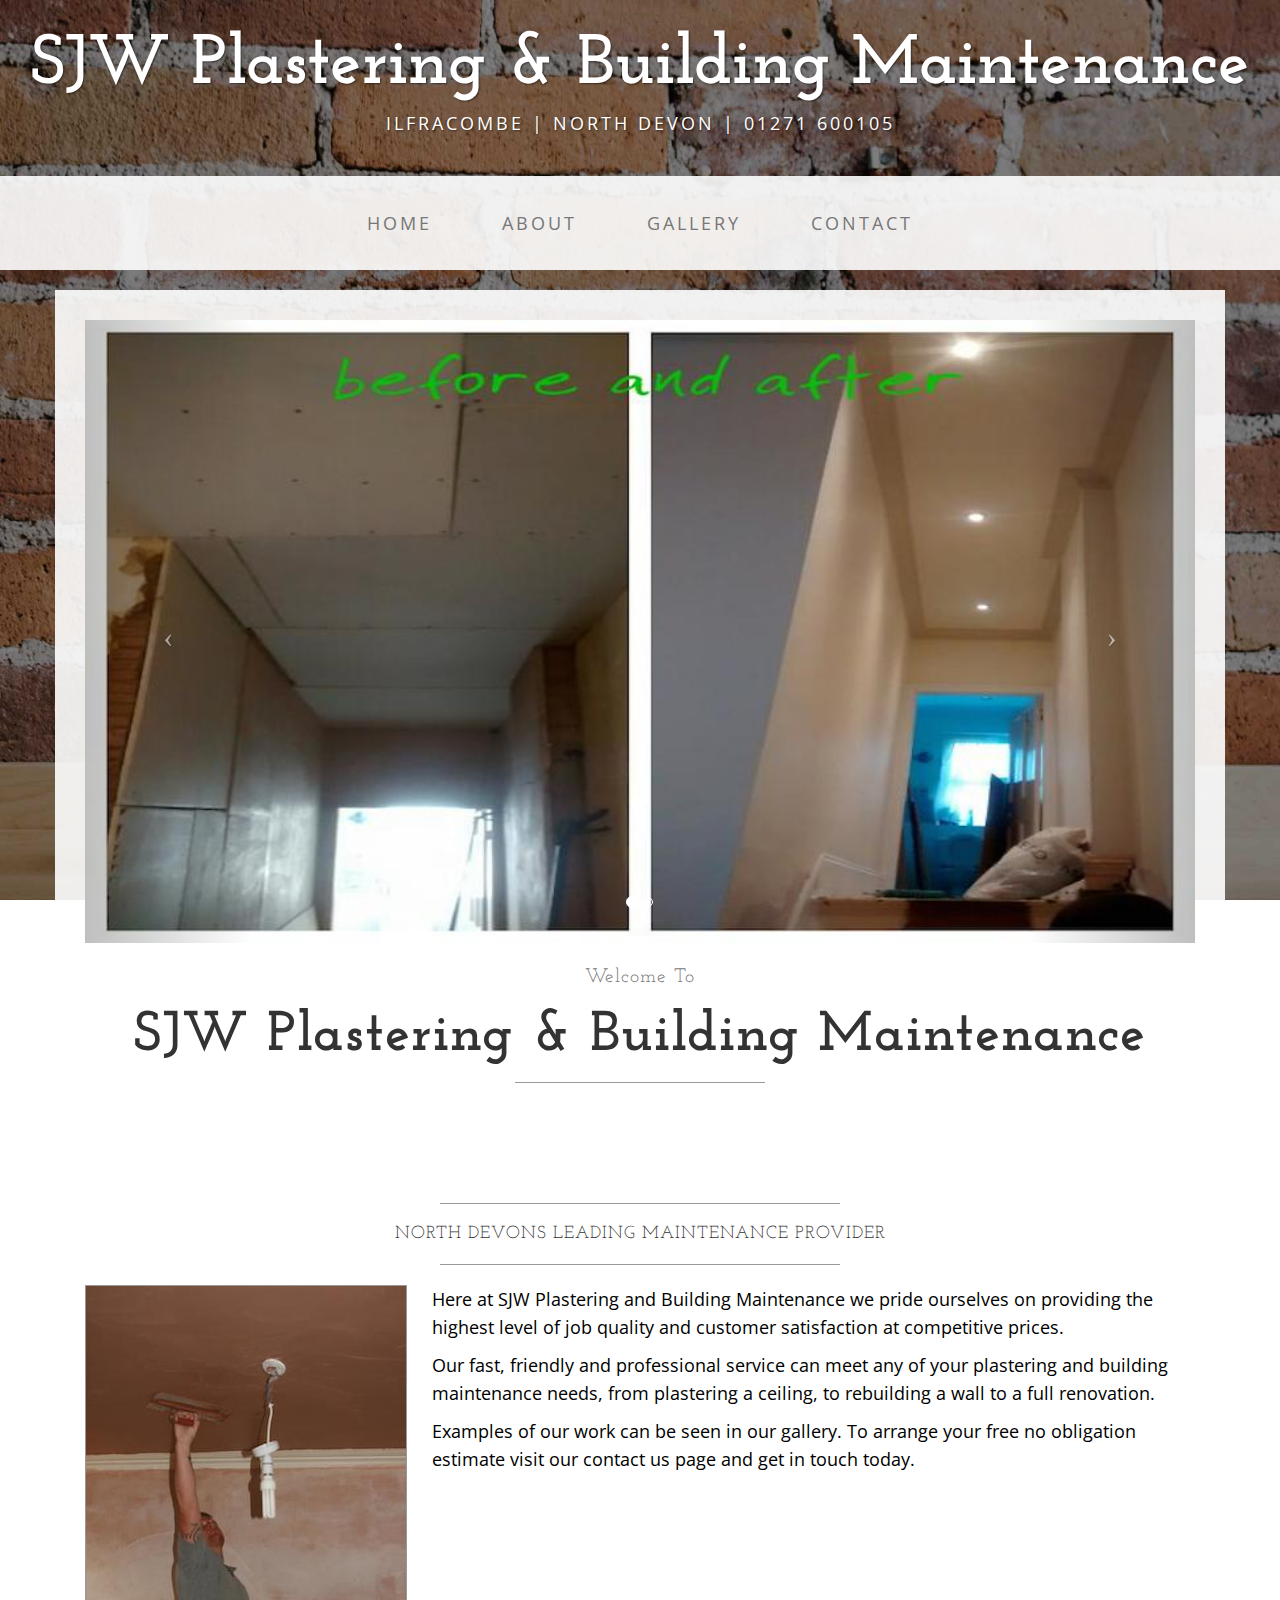
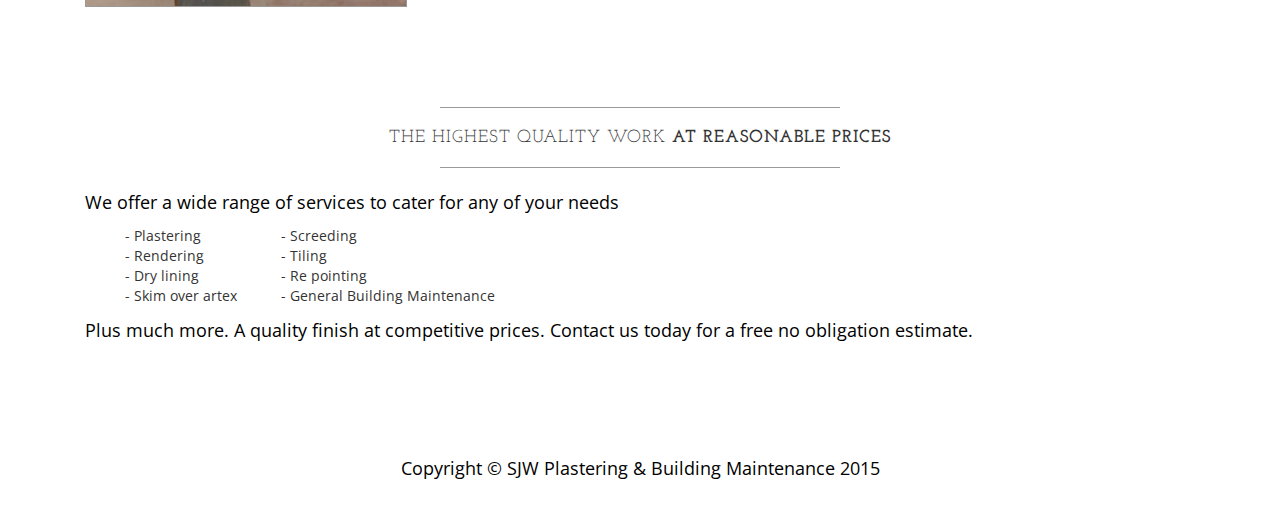
==== index.html @ bf3c6819 "fixes" ====
<!DOCTYPE html>
<html lang="en">

<head>

  <meta charset="utf-8">
  <meta http-equiv="X-UA-Compatible" content="IE=edge">
  <meta name="viewport" content="width=device-width, initial-scale=1">
  <meta name="description" content="">
  <meta name="author" content="">

  <title>SJW Plastering & Building Maintenance</title>

  <!-- Bootstrap Core CSS -->
  <link href="css/bootstrap.min.css" rel="stylesheet">

  <!-- Custom CSS -->
  <link href="css/business-casual.css" rel="stylesheet">

  <!-- Fonts -->
  <link href="http://fonts.googleapis.com/css?family=Open+Sans:300italic,400italic,600italic,700italic,800italic,400,300,600,700,800" rel="stylesheet" type="text/css">
  <link href="http://fonts.googleapis.com/css?family=Josefin+Slab:100,300,400,600,700,100italic,300italic,400italic,600italic,700italic" rel="stylesheet" type="text/css">

  <!-- HTML5 Shim and Respond.js IE8 support of HTML5 elements and media queries -->
  <!-- WARNING: Respond.js doesn't work if you view the page via file:// -->
  <!--[if lt IE 9]>
  <script src="https://oss.maxcdn.com/libs/html5shiv/3.7.0/html5shiv.js"></script>
  <script src="https://oss.maxcdn.com/libs/respond.js/1.4.2/respond.min.js"></script>
  <![endif]-->

</head>

<body>

  <div class="brand">SJW Plastering & Building Maintenance</div>
  <div class="address-bar">Ilfracombe | North Devon | 01271 600105</div>

  <!-- Navigation -->
  <nav class="navbar navbar-default" role="navigation">
    <div class="container">
      <!-- Brand and toggle get grouped for better mobile display -->
      <div class="navbar-header">
        <button type="button" class="navbar-toggle" data-toggle="collapse" data-target="#bs-example-navbar-collapse-1">
          <span class="sr-only">Toggle navigation</span>
          <span class="icon-bar"></span>
          <span class="icon-bar"></span>
          <span class="icon-bar"></span>
        </button>
        <!-- navbar-brand is hidden on larger screens, but visible when the menu is collapsed -->
        <a class="navbar-brand" href="index.html">SJW Plastering & Building Maintenance</a>
      </div>
      <!-- Collect the nav links, forms, and other content for toggling -->
      <div class="collapse navbar-collapse" id="bs-example-navbar-collapse-1">
        <ul class="nav navbar-nav">
          <li>
            <a href="index.html">Home</a>
          </li>
          <li>
            <a href="about.html">About</a>
          </li>
          <li>
            <a href="gallery.html">Gallery</a>
          </li>
          <li>
            <a href="contact.html">Contact</a>
          </li>
        </ul>
      </div>
      <!-- /.navbar-collapse -->
    </div>
    <!-- /.container -->
  </nav>

  <div class="container">

    <div class="row">
      <div class="box">
        <div class="col-lg-12 text-center">
          <div id="carousel-example-generic" class="carousel slide">
            <!-- Indicators -->
            <ol class="carousel-indicators hidden-xs">
              <li data-target="#carousel-example-generic" data-slide-to="0" class="active"></li>
              <li data-target="#carousel-example-generic" data-slide-to="1"></li>
            </ol>

            <!-- Wrapper for slides -->
            <div class="carousel-inner">
              <div class="item active">
                <img class="img-responsive img-full" src="img/slide-1.jpg" alt="">
              </div>
              <div class="item">
                <img class="img-responsive img-full" src="img/slide-2.jpg" alt="">
              </div>
            </div>

            <!-- Controls -->
            <a class="left carousel-control" href="#carousel-example-generic" data-slide="prev">
              <span class="icon-prev"></span>
            </a>
            <a class="right carousel-control" href="#carousel-example-generic" data-slide="next">
              <span class="icon-next"></span>
            </a>
          </div>
          <h2 class="brand-before">
            <small>Welcome to</small>
          </h2>
          <h1 class="brand-name">SJW Plastering & Building Maintenance</h1>
          <hr class="tagline-divider">
          <h2>

          </h2>
        </div>
      </div>
    </div>

    <div class="row">
      <div class="box">
        <div class="col-lg-12">
          <hr>
          <h2 class="intro-text text-center">North Devons Leading Maintenance Provider
          </h2>
          <hr>
          <img class="img-responsive img-border img-left" src="img/intro-pic.jpg" alt="">
          <hr class="visible-xs">
          <p>Here at SJW Plastering and Building Maintenance we pride ourselves on providing the highest level of job quality and customer satisfaction at competitive prices.</p>
          <p>Our fast, friendly and professional service can meet any of your plastering and building maintenance needs, from plastering a ceiling, to rebuilding a wall to a full renovation.</p>
          <p>Examples of our work can be seen in our gallery. To arrange your free no obligation estimate visit our contact us page and get in touch today.</p>
        </div>
      </div>
    </div>

    <div class="row">
      <div class="box">
        <div class="col-lg-12">
          <hr>
          <h2 class="intro-text text-center">The highest quality work
            <strong>at reasonable prices</strong>
          </h2>
          <hr>
          <p>We offer a wide range of services to cater for any of your needs<p>
            <ul style="list-style-type: none; display: inline-block;">
              <li>- Plastering</li>
              <li>- Rendering</li>
              <li>- Dry lining</li>
              <li>- Skim over artex<li>
            </ul>
            <ul style="list-style-type: none; display: inline-block;">
              <li>- Screeding</li>
              <li>- Tiling</li>
              <li>- Re pointing</li>
              <li>- General Building Maintenance</li>
            </ul>
            <p>Plus much more.
            A quality finish at competitive prices.
            Contact us today for a free no obligation estimate.</p>
        </div>
      </div>
    </div>

  </div>
  <!-- /.container -->

  <footer>
    <div class="container">
      <div class="row">
        <div class="col-lg-12 text-center">
          <p>Copyright &copy; SJW Plastering & Building Maintenance 2015</p>
        </div>
      </div>
    </div>
  </footer>

  <!-- jQuery -->
  <script src="js/jquery.js"></script>

  <!-- Bootstrap Core JavaScript -->
  <script src="js/bootstrap.min.js"></script>

  <!-- Script to Activate the Carousel -->
  <script>
    $('.carousel').carousel({
      interval: 5000 //changes the speed
    })
  </script>

</body>

</html>
---- css/business-casual.css ----
/*!
 * Start Bootstrap - Business Casual Bootstrap Theme (http://startbootstrap.com)
 * Code licensed under the Apache License v2.0.
 * For details, see http://www.apache.org/licenses/LICENSE-2.0.
 */

body {
    font-family: "Open Sans","Helvetica Neue",Helvetica,Arial,sans-serif;
    background: url('../img/bg.jpg') no-repeat center center fixed;
    -webkit-background-size: cover;
    -moz-background-size: cover;
    background-size: cover;
    -o-background-size: cover;
}

h1,
h2,
h3,
h4,
h5,
h6 {
    text-transform: uppercase;
    font-family: "Josefin Slab","Helvetica Neue",Helvetica,Arial,sans-serif;
    font-weight: 700;
    letter-spacing: 1px;
}

p {
    font-size: 1.25em;
    line-height: 1.6;
    color: #000;
}

hr {
    max-width: 400px;
    border-color: #999999;
}

.brand,
.address-bar {
    display: none;
}

.navbar-brand {
    text-transform: uppercase;
    font-weight: 900;
    letter-spacing: 2px;
}

.navbar-nav {
    text-transform: uppercase;
    font-weight: 400;
    letter-spacing: 3px;
}

.img-full {
    min-width: 100%;
}

.brand-before,
.brand-name {
    text-transform: capitalize;
}

.brand-before {
    margin: 15px 0;
}

.brand-name {
    margin: 0;
    font-size: 4em;
}

.tagline-divider {
    margin: 15px auto 3px;
    max-width: 250px;
    border-color: #999999;
}

.box {
    margin-bottom: 20px;
    padding: 30px 15px;
    background: #fff;
    background: rgba(255,255,255,0.9);
}

.intro-text {
    text-transform: uppercase;
    font-size: 1.25em;
    font-weight: 400;
    letter-spacing: 1px;
}

.img-border {
    float: none;
    margin: 0 auto 0;
    border: #999999 solid 1px;
}

.img-left {
    float: none;
    margin: 0 auto 0;
}

footer {
    background: #fff;
    background: rgba(255,255,255,0.9);
}

footer p {
    margin: 0;
    padding: 50px 0;
}

@media screen and (min-width:768px) {
    .brand {
        display: inherit;
        margin: 0;
        padding: 30px 0 10px;
        text-align: center;
        text-shadow: 1px 1px 2px rgba(0,0,0,0.5);
        font-family: "Josefin Slab","Helvetica Neue",Helvetica,Arial,sans-serif;
        font-size: 5em;
        font-weight: 700;
        line-height: normal;
        color: #fff;
    }

    .top-divider {
        margin-top: 0;
    }

    .img-left {
        float: left;
        margin-right: 25px;
    }

    .address-bar {
        display: inherit;
        margin: 0;
        padding: 0 0 40px;
        text-align: center;
        text-shadow: 1px 1px 2px rgba(0,0,0,0.5);
        text-transform: uppercase;
        font-size: 1.25em;
        font-weight: 400;
        letter-spacing: 3px;
        color: #fff;
    }

    .navbar {
        border-radius: 0;
    }

    .navbar-header {
        display: none;
    }

    .navbar {
        min-height: 0;
    }

    .navbar-default {
        border: none;
        background: #fff;
        background: rgba(255,255,255,0.9);
    }

    .nav>li>a {
        padding: 35px;
    }

    .navbar-nav>li>a {
        line-height: normal;
    }

    .navbar-nav {
        display: table;
        float: none;
        margin: 0 auto;
        table-layout: fixed;
        font-size: 1.25em;
    }
}

@media screen and (min-width:1200px) {
    .box:after {
        content: '';
        display: table;
        clear: both;
    }
}

.parent-container>a>img {
  padding: 10px 5px;
  width: 100px;
  height: 100px;
}
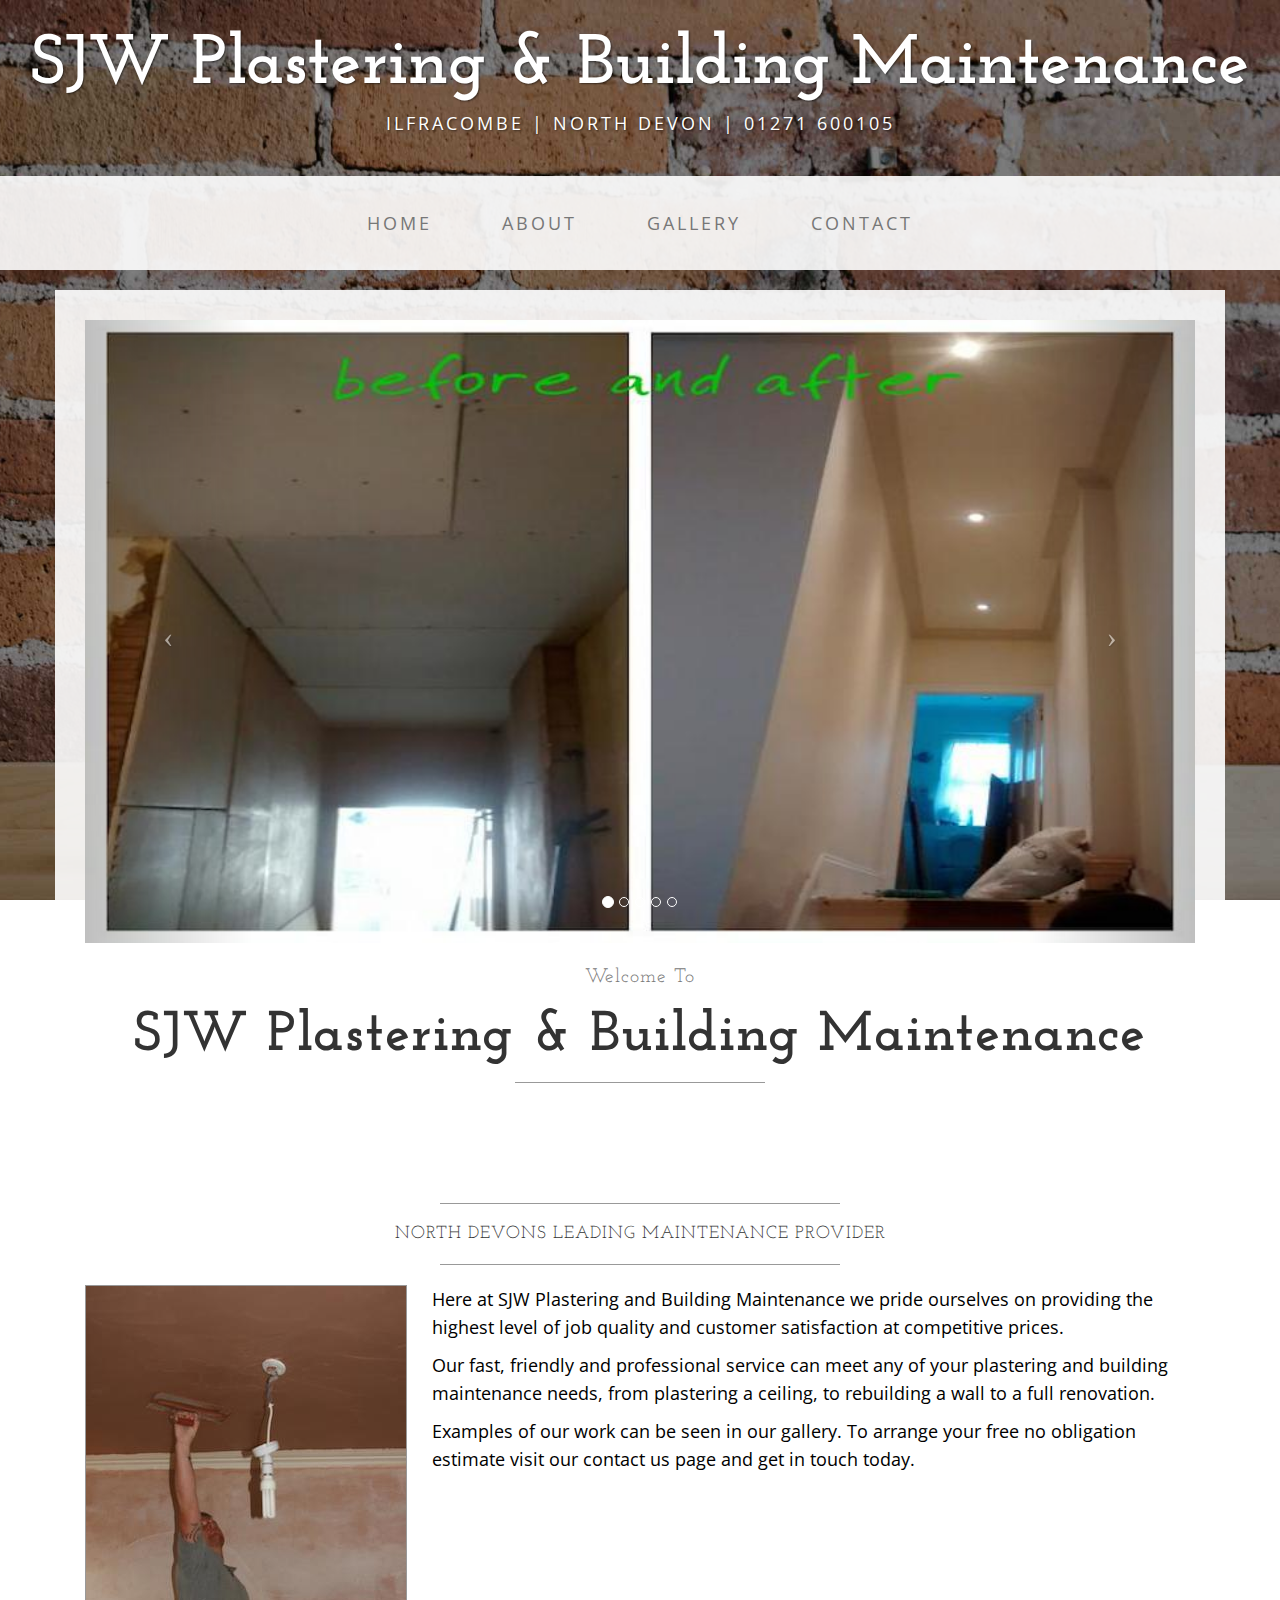
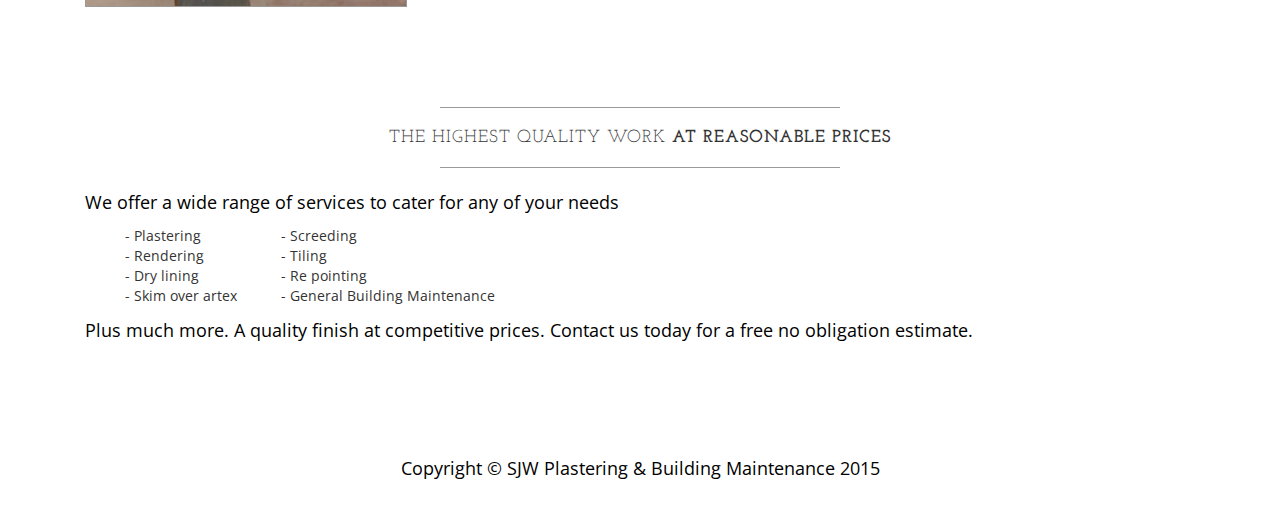
==== commit dadf4d6d: "added pictures" ====
--- a/index.html
+++ b/index.html
@@ -82,6 +82,9 @@
             <ol class="carousel-indicators hidden-xs">
               <li data-target="#carousel-example-generic" data-slide-to="0" class="active"></li>
               <li data-target="#carousel-example-generic" data-slide-to="1"></li>
+              <li data-target="#carousel-example-generic" data-slide-to="2"></li>
+              <li data-target="#carousel-example-generic" data-slide-to="3"></li>
+              <li data-target="#carousel-example-generic" data-slide-to="4"></li>
             </ol>
 
             <!-- Wrapper for slides -->
@@ -91,6 +94,15 @@
               </div>
               <div class="item">
                 <img class="img-responsive img-full" src="img/slide-2.jpg" alt="">
+              </div>
+              <div class="item">
+                <img class="img-responsive img-full" src="img/slide-3.jpg" alt="">
+              </div>
+              <div class="item">
+                <img class="img-responsive img-full" src="img/slide-4.jpg" alt="">
+              </div>
+              <div class="item">
+                <img class="img-responsive img-full" src="img/slide-5.jpg" alt="">
               </div>
             </div>
 
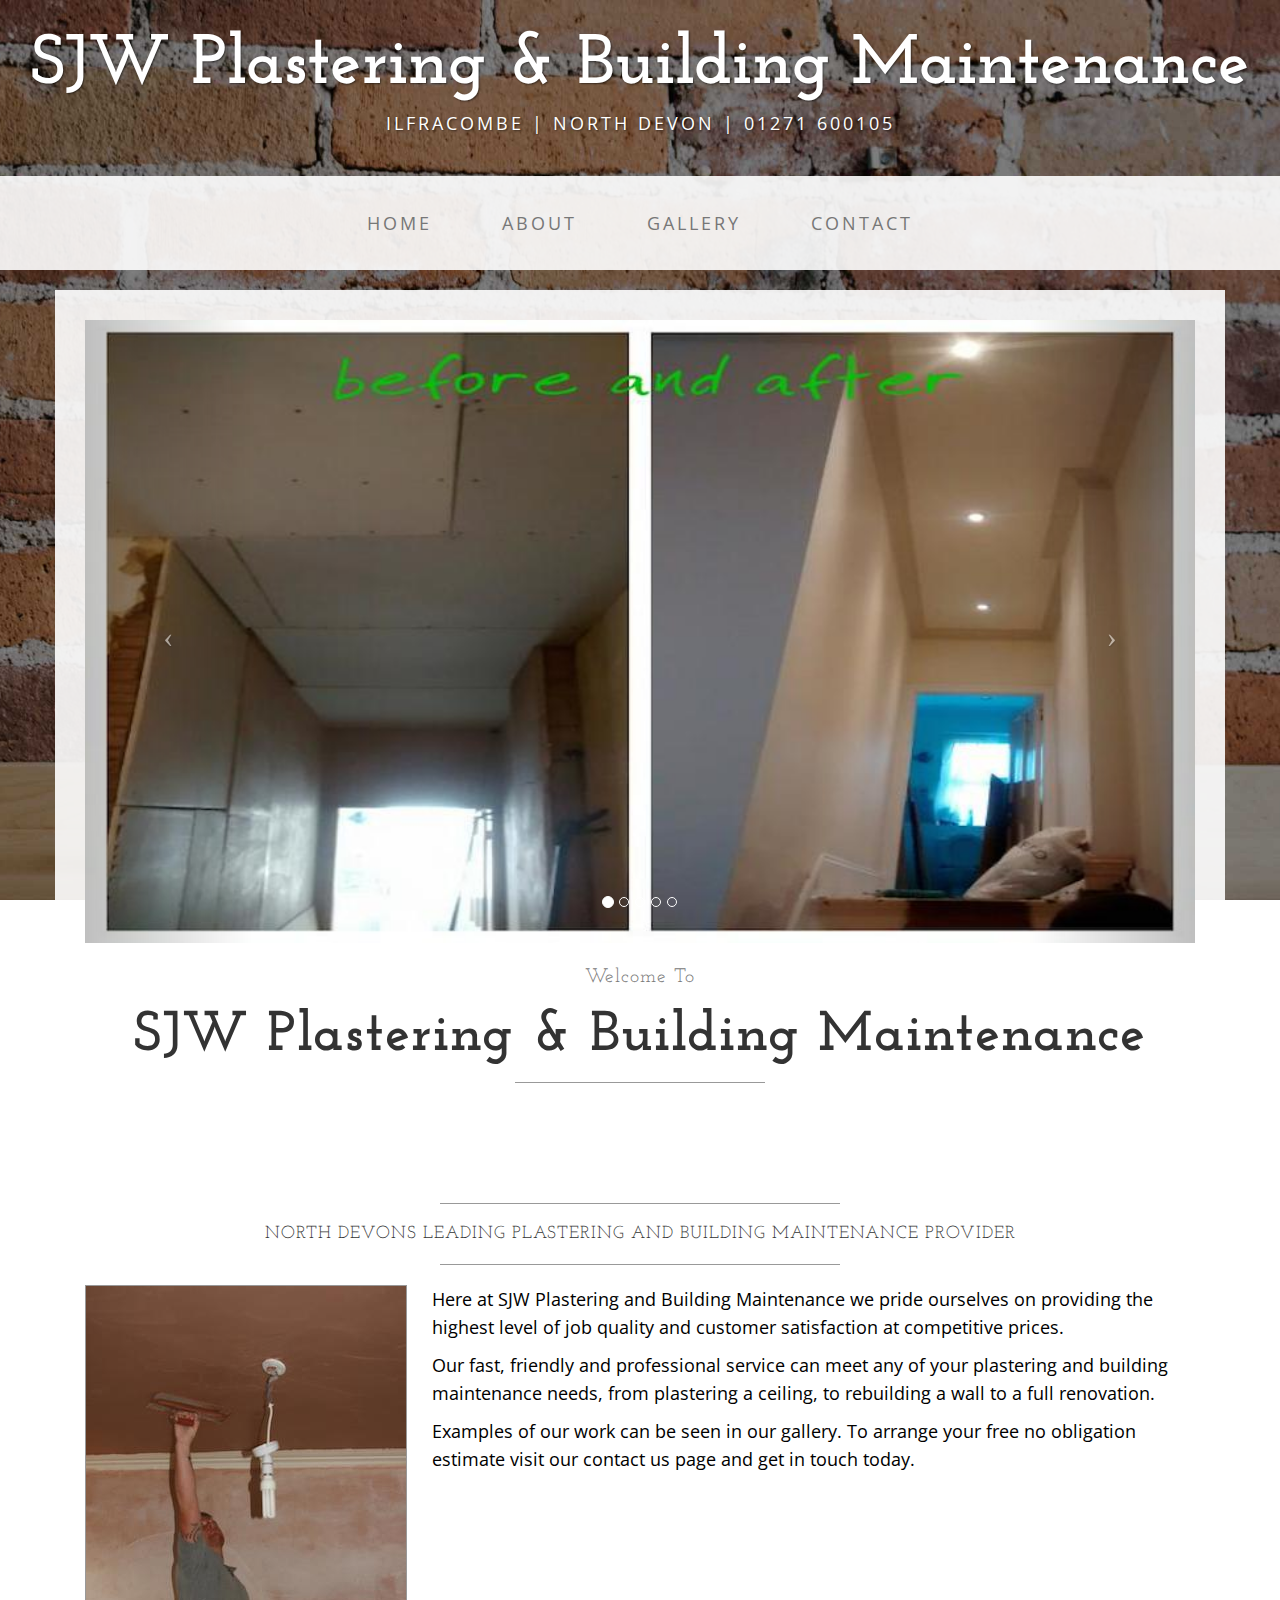
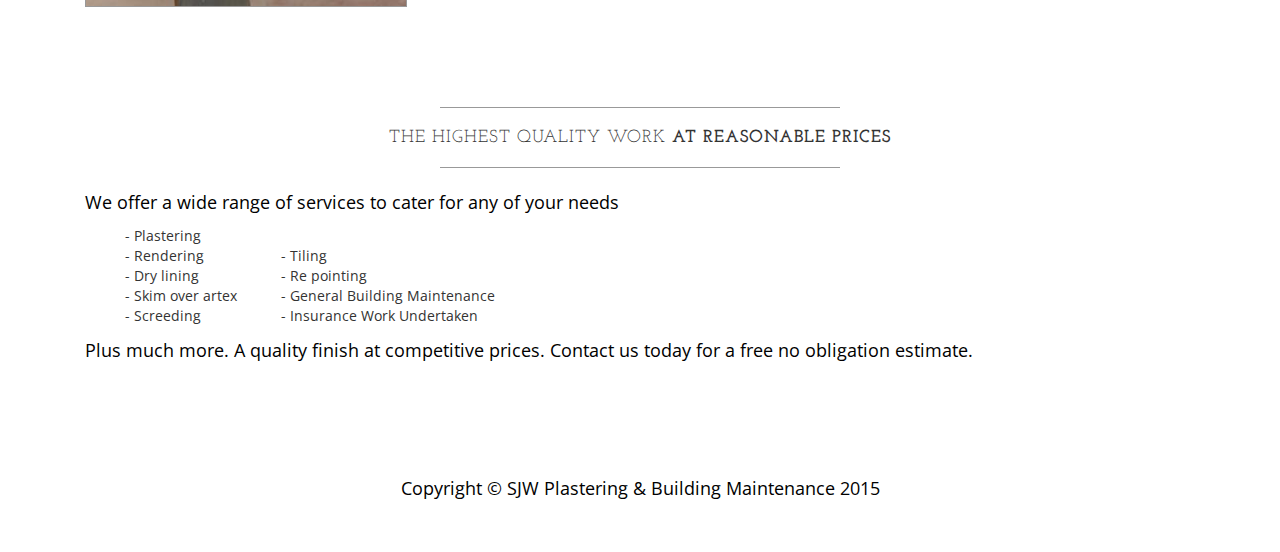
==== commit 3d0a18fb: "copy changes" ====
--- a/index.html
+++ b/index.html
@@ -130,7 +130,7 @@
       <div class="box">
         <div class="col-lg-12">
           <hr>
-          <h2 class="intro-text text-center">North Devons Leading Maintenance Provider
+          <h2 class="intro-text text-center">North Devons Leading Plastering and Building Maintenance Provider
           </h2>
           <hr>
           <img class="img-responsive img-border img-left" src="img/intro-pic.jpg" alt="">
@@ -156,12 +156,13 @@
               <li>- Rendering</li>
               <li>- Dry lining</li>
               <li>- Skim over artex<li>
+              <li>- Screeding</li>
             </ul>
             <ul style="list-style-type: none; display: inline-block;">
-              <li>- Screeding</li>
               <li>- Tiling</li>
               <li>- Re pointing</li>
               <li>- General Building Maintenance</li>
+              <li>- Insurance Work Undertaken</li>
             </ul>
             <p>Plus much more.
             A quality finish at competitive prices.
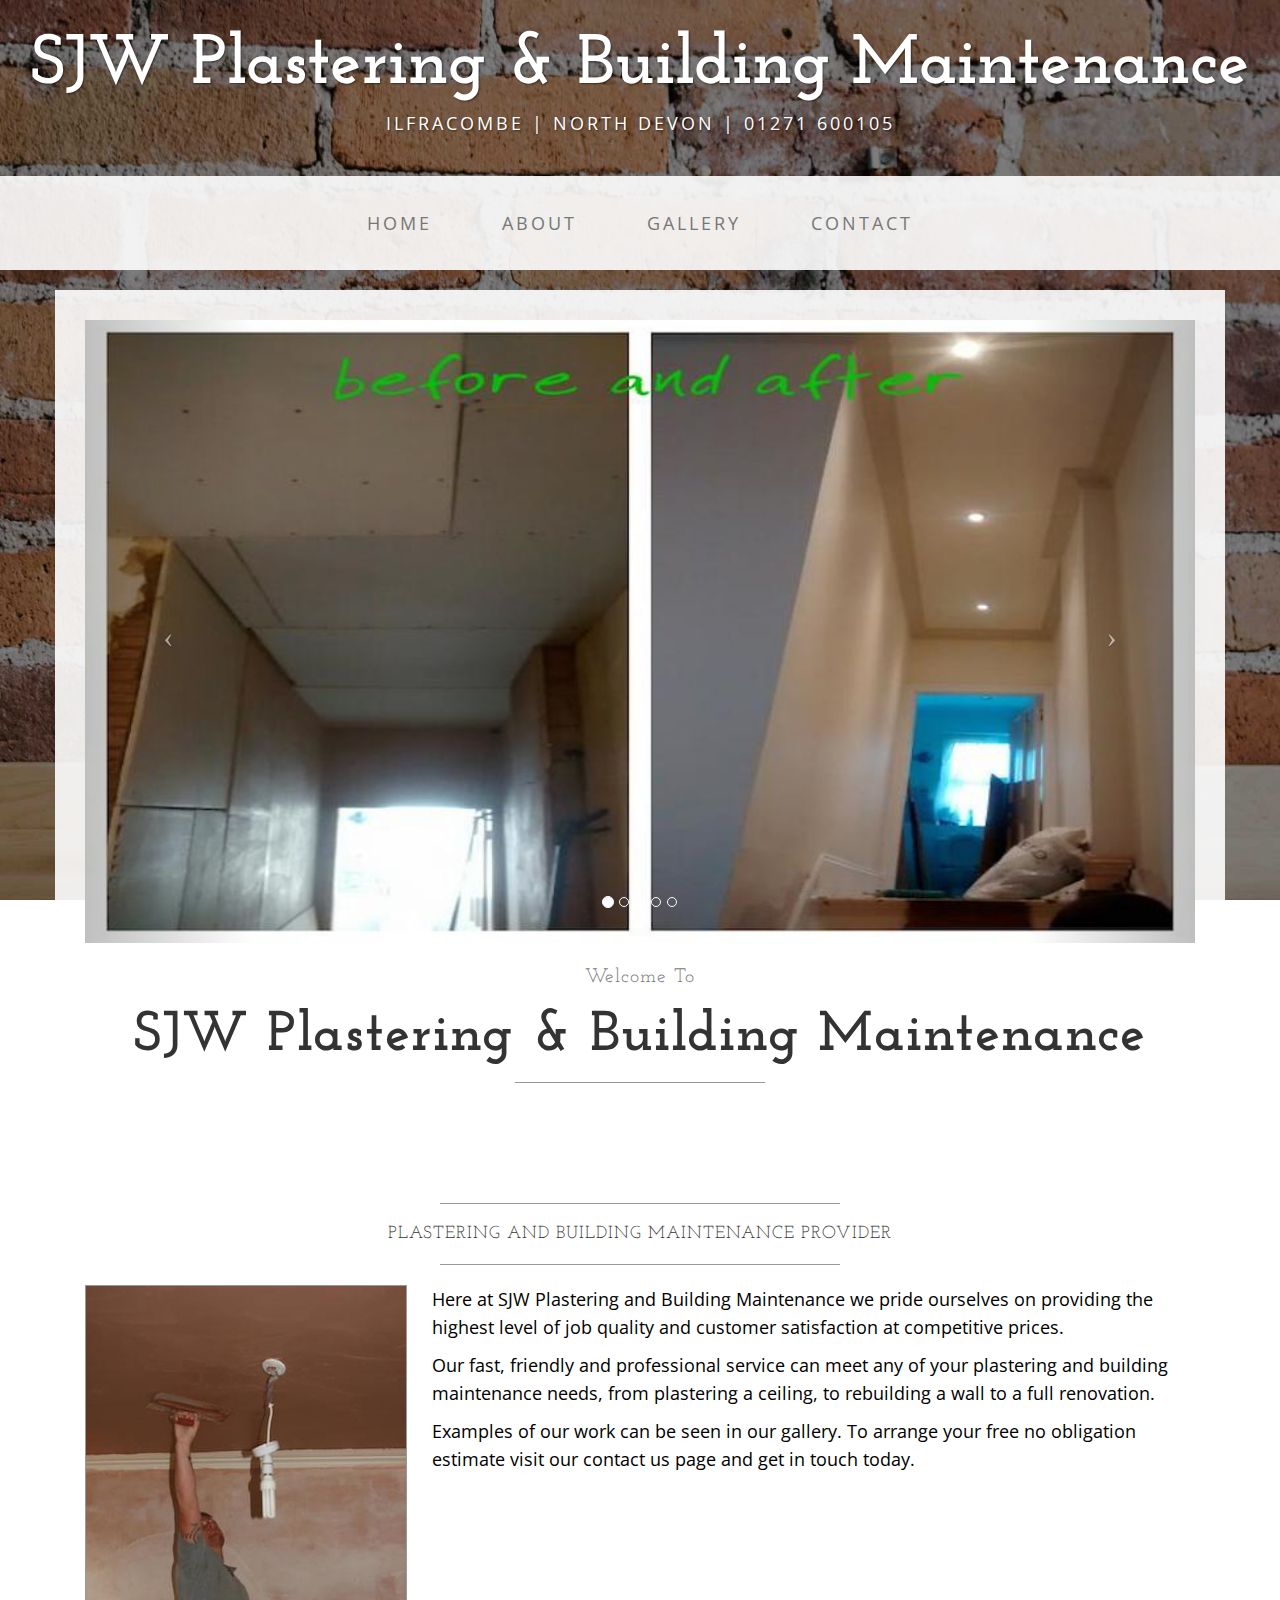
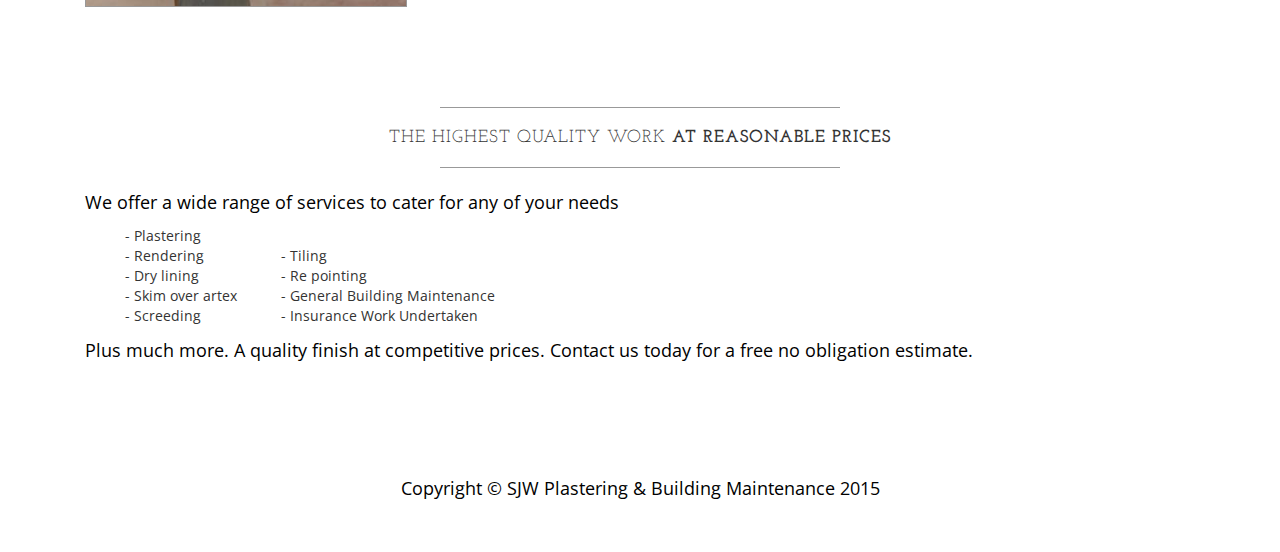
==== commit 0bb73972: "removed text" ====
--- a/index.html
+++ b/index.html
@@ -130,8 +130,7 @@
       <div class="box">
         <div class="col-lg-12">
           <hr>
-          <h2 class="intro-text text-center">North Devons Leading Plastering and Building Maintenance Provider
-          </h2>
+          <h2 class="intro-text text-center">Plastering and Building Maintenance Provider</h2>
           <hr>
           <img class="img-responsive img-border img-left" src="img/intro-pic.jpg" alt="">
           <hr class="visible-xs">
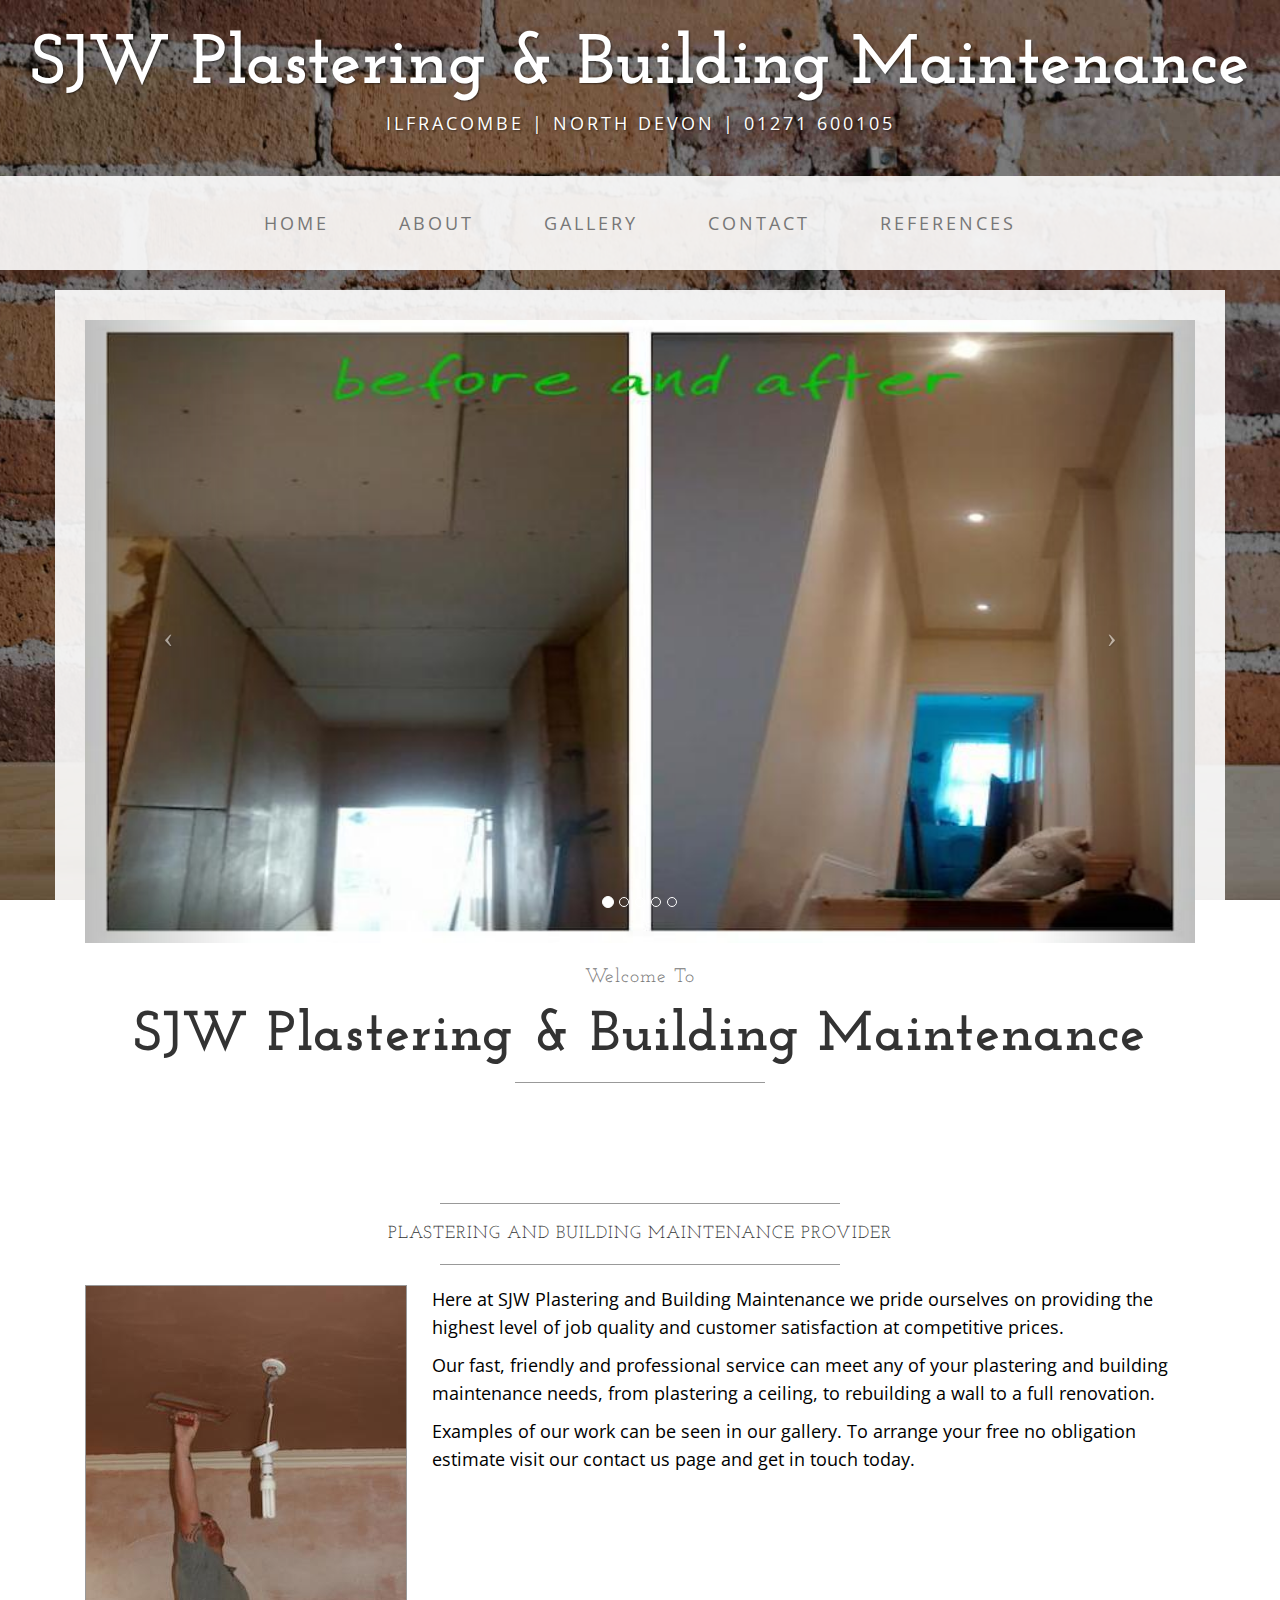
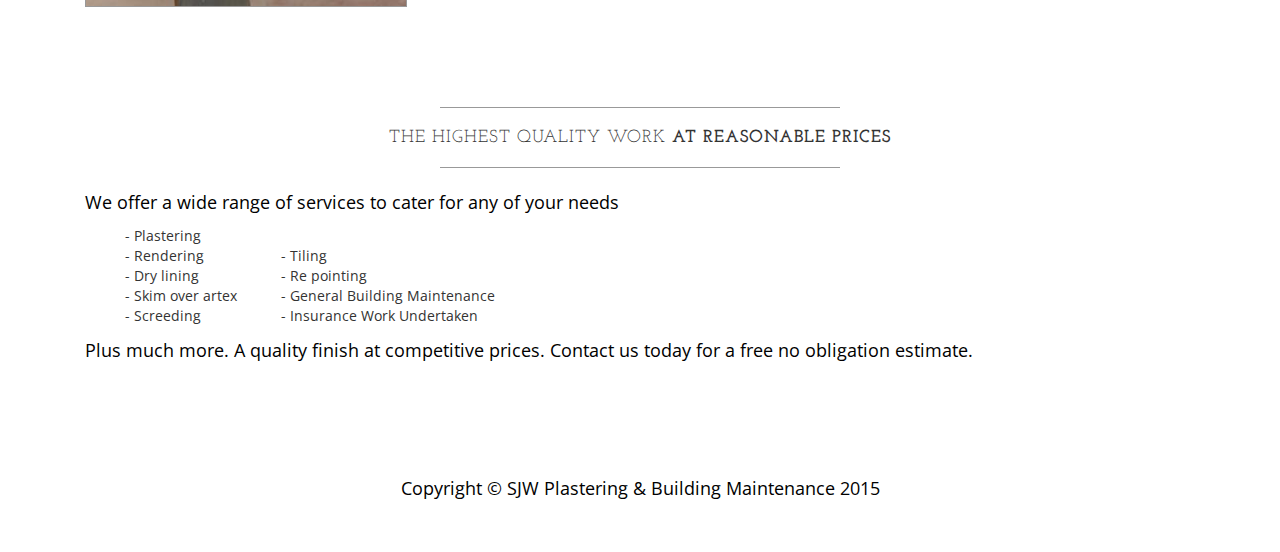
==== commit de72ae8c: "Added references" ====
--- a/index.html
+++ b/index.html
@@ -64,6 +64,9 @@
           </li>
           <li>
             <a href="contact.html">Contact</a>
+          </li>
+          <li>
+            <a href="reference.html">References</a>
           </li>
         </ul>
       </div>
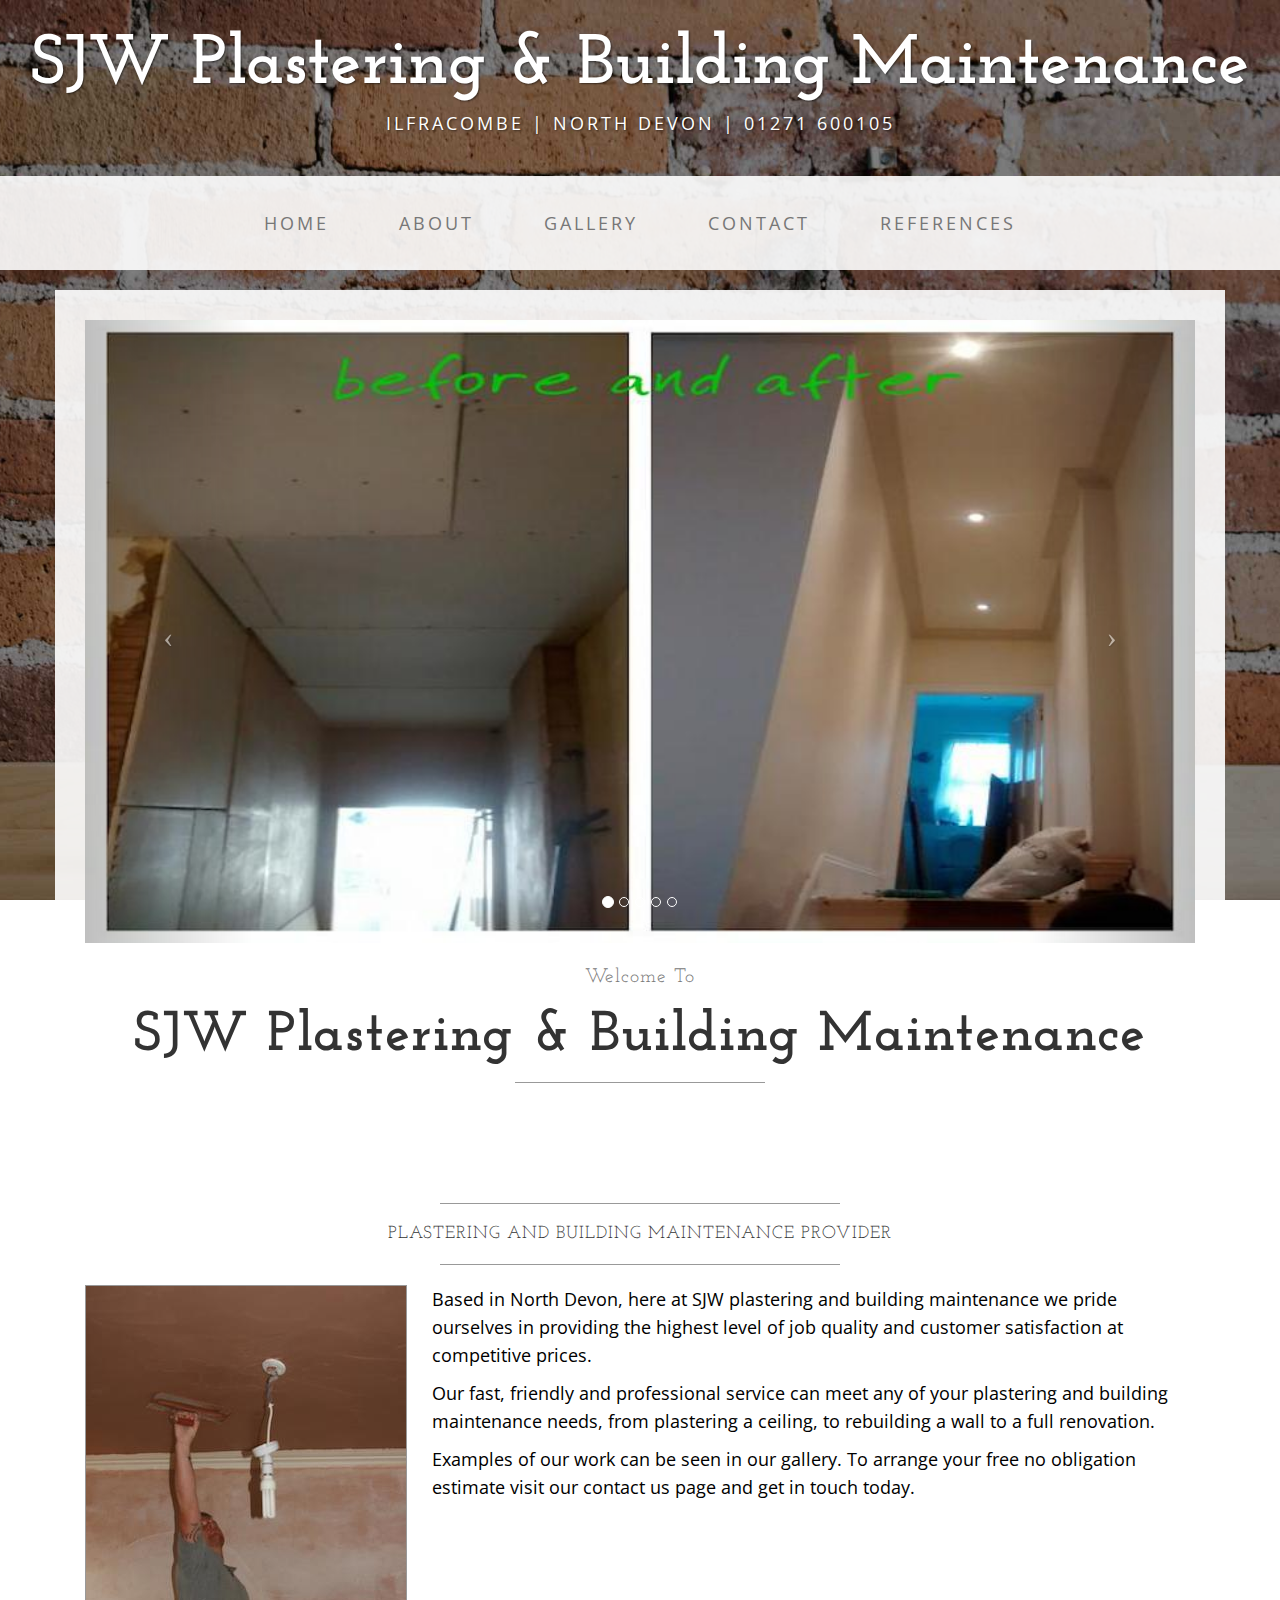
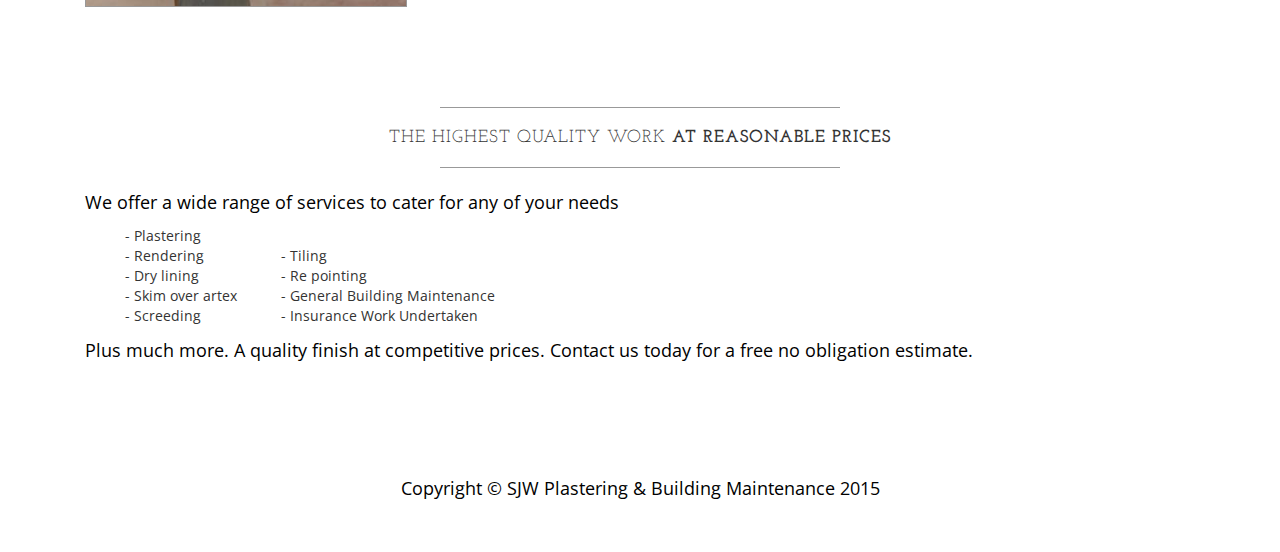
==== commit 1e1fd962: "changed copy" ====
--- a/index.html
+++ b/index.html
@@ -10,7 +10,7 @@
   <meta name="description" content="">
   <meta name="author" content="">
 
-  <title>SJW Plastering & Building Maintenance</title>
+  <title>Plastering & Building Maintenance in North Devon, Barnstaple, Ilfracombe, Bideford</title>
 
   <!-- Bootstrap Core CSS -->
   <link href="css/bootstrap.min.css" rel="stylesheet">
@@ -137,7 +137,7 @@
           <hr>
           <img class="img-responsive img-border img-left" src="img/intro-pic.jpg" alt="">
           <hr class="visible-xs">
-          <p>Here at SJW Plastering and Building Maintenance we pride ourselves on providing the highest level of job quality and customer satisfaction at competitive prices.</p>
+          <p>Based in North Devon, here at SJW plastering and building maintenance we pride ourselves in providing the highest level of job quality and customer satisfaction at competitive prices.</p>
           <p>Our fast, friendly and professional service can meet any of your plastering and building maintenance needs, from plastering a ceiling, to rebuilding a wall to a full renovation.</p>
           <p>Examples of our work can be seen in our gallery. To arrange your free no obligation estimate visit our contact us page and get in touch today.</p>
         </div>
